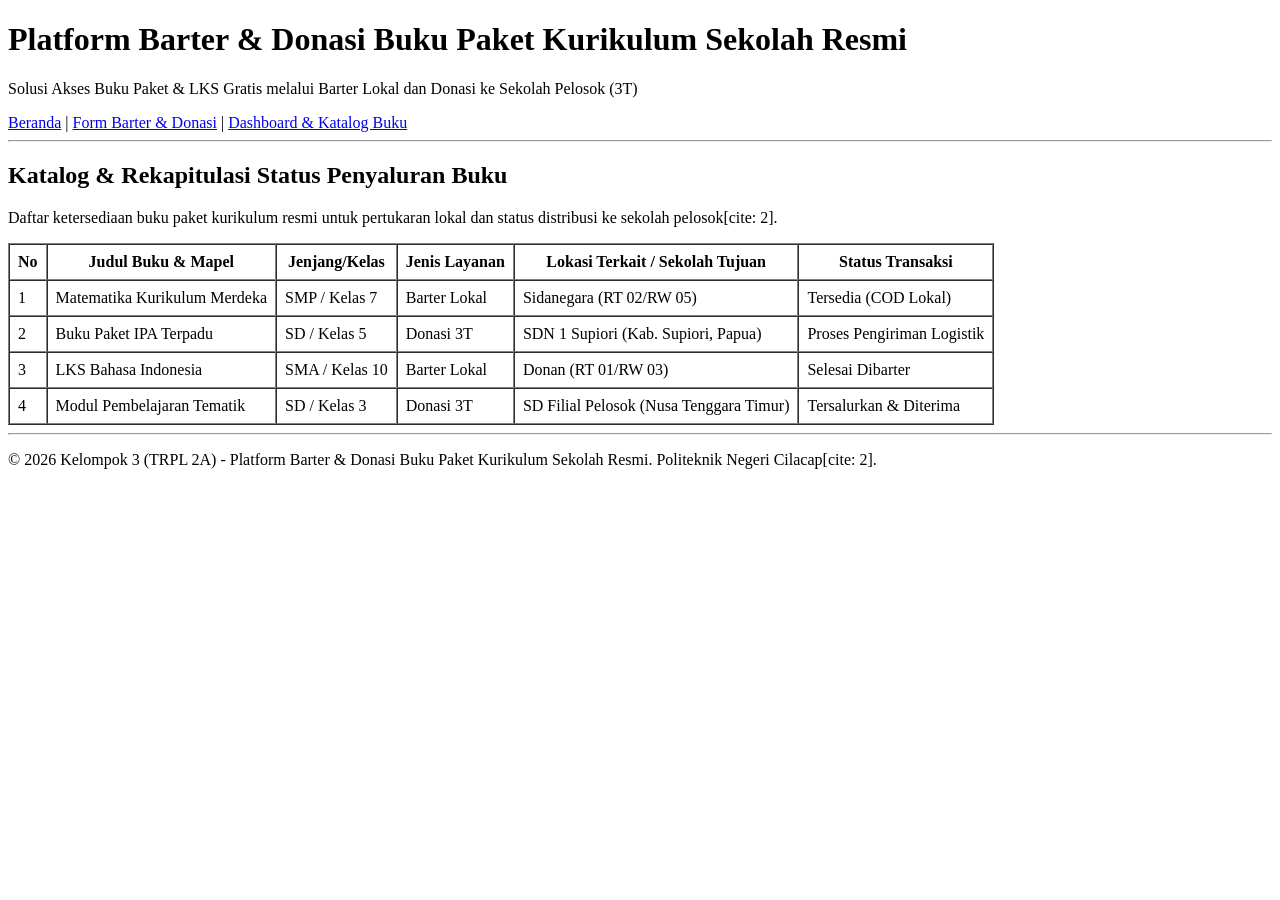
==== dashboard.html @ b44d8a3b "Website" ====
<!DOCTYPE html>
<html lang="id">
<head>
    <meta charset="UTF-8">
    <meta name="viewport" content="width=device-width, initial-scale=1.0">
    <title>Dashboard - Platform Buku Kurikulum</title>
</head>
<body>
    <!-- Header Utama Sistem -->
    <header>
        <h1>Platform Barter & Donasi Buku Paket Kurikulum Sekolah Resmi</h1>
        <p>Solusi Akses Buku Paket & LKS Gratis melalui Barter Lokal dan Donasi ke Sekolah Pelosok (3T)</p>
    </header>

    <!-- Navigasi Utama -->
    <nav>
        <a href="index.html">Beranda</a> | 
        <a href="form_barter_donasi.html">Form Barter & Donasi</a> | 
        <a href="dashboard.html">Dashboard & Katalog Buku</a>
    </nav>

    <hr>

    <!-- Konten Utama (Dashboard & Tabel Data) -->
    <main>
        <section>
            <h2>Katalog & Rekapitulasi Status Penyaluran Buku</h2>
            <p>Daftar ketersediaan buku paket kurikulum resmi untuk pertukaran lokal dan status distribusi ke sekolah pelosok[cite: 2].</p>

            <table border="1" cellpadding="8" cellspacing="0">
                <thead>
                    <tr>
                        <th>No</th>
                        <th>Judul Buku & Mapel</th>
                        <th>Jenjang/Kelas</th>
                        <th>Jenis Layanan</th>
                        <th>Lokasi Terkait / Sekolah Tujuan</th>
                        <th>Status Transaksi</th>
                    </tr>
                </thead>
                <tbody>
                    <tr>
                        <td>1</td>
                        <td>Matematika Kurikulum Merdeka</td>
                        <td>SMP / Kelas 7</td>
                        <td>Barter Lokal</td>
                        <td>Sidanegara (RT 02/RW 05)</td>
                        <td>Tersedia (COD Lokal)</td>
                    </tr>
                    <tr>
                        <td>2</td>
                        <td>Buku Paket IPA Terpadu</td>
                        <td>SD / Kelas 5</td>
                        <td>Donasi 3T</td>
                        <td>SDN 1 Supiori (Kab. Supiori, Papua)</td>
                        <td>Proses Pengiriman Logistik</td>
                    </tr>
                    <tr>
                        <td>3</td>
                        <td>LKS Bahasa Indonesia</td>
                        <td>SMA / Kelas 10</td>
                        <td>Barter Lokal</td>
                        <td>Donan (RT 01/RW 03)</td>
                        <td>Selesai Dibarter</td>
                    </tr>
                    <tr>
                        <td>4</td>
                        <td>Modul Pembelajaran Tematik</td>
                        <td>SD / Kelas 3</td>
                        <td>Donasi 3T</td>
                        <td>SD Filial Pelosok (Nusa Tenggara Timur)</td>
                        <td>Tersalurkan & Diterima</td>
                    </tr>
                </tbody>
            </table>
        </section>
    </main>

    <hr>

    <!-- Catatan Kaki (Footer) -->
    <footer>
        <p>&copy; 2026 Kelompok 3 (TRPL 2A) - Platform Barter & Donasi Buku Paket Kurikulum Sekolah Resmi. Politeknik Negeri Cilacap[cite: 2].</p>
    </footer>
</body>
</html>
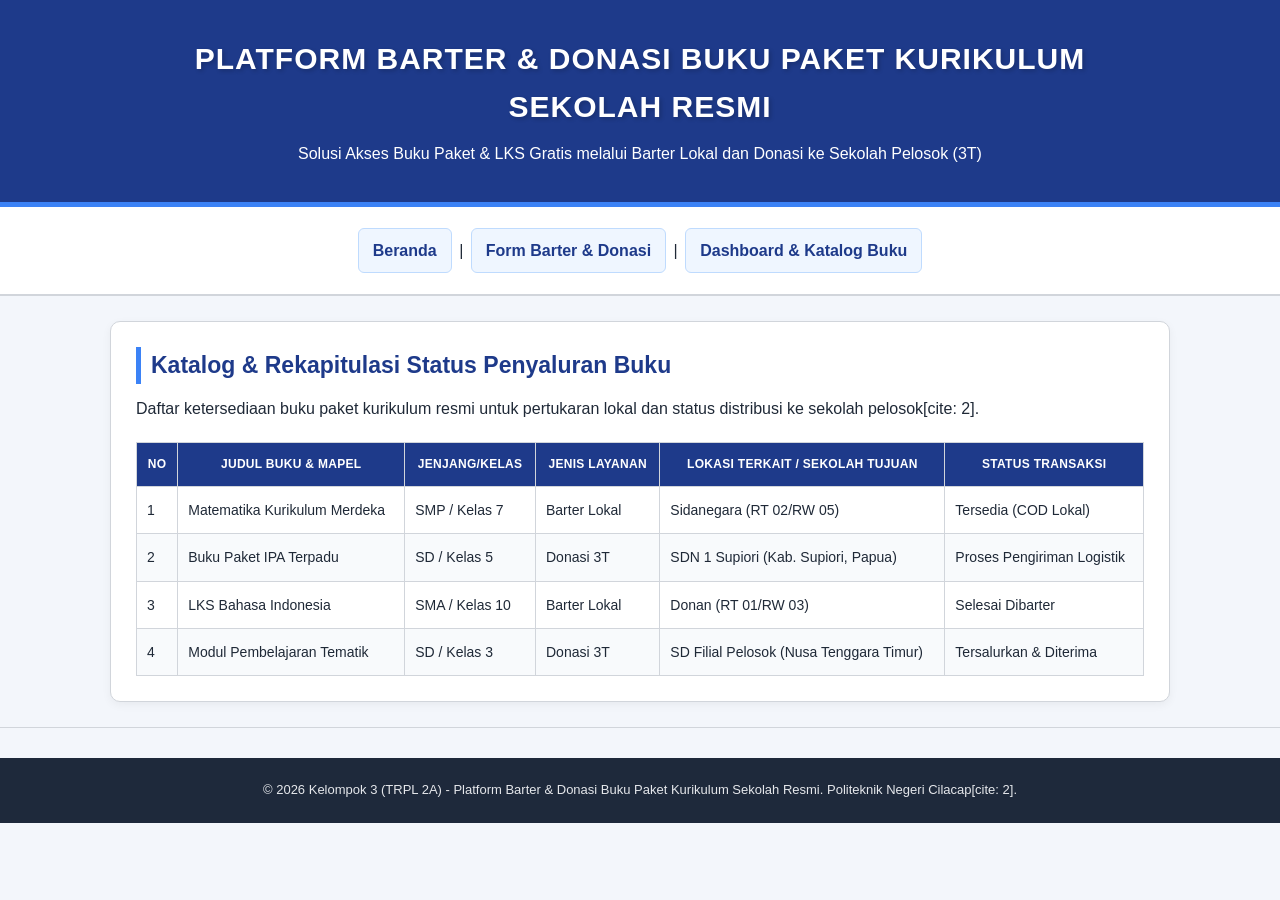
==== commit 0f782356: "Initial commit: Tambah berkas proyek platform barter dan donasi buku" ====
--- a/dashboard.html
+++ b/dashboard.html
@@ -4,6 +4,7 @@
     <meta charset="UTF-8">
     <meta name="viewport" content="width=device-width, initial-scale=1.0">
     <title>Dashboard - Platform Buku Kurikulum</title>
+    <link rel="stylesheet" href="style.css">
 </head>
 <body>
     <!-- Header Utama Sistem -->
--- a/style.css
+++ b/style.css
@@ -0,0 +1,462 @@
+/* =========================================================
+   STYLE.CSS
+   Platform Barter & Donasi Buku
+   P4 - CSS Dasar
+   P5 - CSS Layout & Responsive Design
+   ========================================================= */
+
+/* =========================
+   1. CSS RESET & BOX MODEL
+   ========================= */
+
+* {
+    box-sizing: border-box;
+    margin: 0;
+    padding: 0;
+}
+
+html {
+    scroll-behavior: smooth;
+}
+
+body {
+    background-color: #f3f6fb;
+    color: #1f2937;
+    font-family: Arial, Helvetica, sans-serif;
+    line-height: 1.6;
+}
+
+
+/* =========================
+   2. HEADER
+   ========================= */
+
+header {
+    background-color: #1e3a8a;
+    color: #ffffff;
+    text-align: center;
+    padding: 35px 25px;
+    border-bottom: 5px solid #3b82f6;
+}
+
+header h1 {
+    max-width: 950px;
+    margin: 0 auto 10px;
+    font-size: 30px;
+    text-transform: uppercase;
+    letter-spacing: 1px;
+    text-shadow: 2px 2px 4px rgba(0, 0, 0, 0.20);
+}
+
+header p {
+    max-width: 850px;
+    margin: 0 auto;
+    font-size: 16px;
+}
+
+
+/* =========================
+   3. NAVIGASI
+   ========================= */
+
+nav {
+    background-color: #ffffff;
+    text-align: center;
+    padding: 18px 15px;
+    border-bottom: 1px solid #d1d5db;
+}
+
+nav a {
+    display: inline-block;
+    color: #1e3a8a;
+    text-decoration: none;
+    font-weight: bold;
+    padding: 9px 14px;
+    margin: 3px;
+    border: 1px solid #bfdbfe;
+    border-radius: 6px;
+    background-color: #eff6ff;
+    transition: 0.2s ease;
+}
+
+nav a:hover {
+    color: #ffffff;
+    background-color: #2563eb;
+    border-color: #2563eb;
+}
+
+
+/* =========================
+   4. PEMISAH HR
+   ========================= */
+
+hr {
+    border: 0;
+    border-top: 1px solid #d1d5db;
+}
+
+
+/* =========================
+   5. KONTEN UTAMA
+   ========================= */
+
+main {
+    width: 100%;
+    max-width: 1100px;
+    margin: 25px auto;
+    padding: 0 20px;
+}
+
+section {
+    background-color: #ffffff;
+    border: 1px solid #d1d5db;
+    border-radius: 10px;
+    padding: 25px;
+    margin-bottom: 20px;
+    box-shadow: 0 3px 10px rgba(0, 0, 0, 0.05);
+}
+
+h2 {
+    color: #1e3a8a;
+    font-size: 23px;
+    margin-bottom: 12px;
+    border-left: 5px solid #3b82f6;
+    padding-left: 10px;
+}
+
+p {
+    margin-bottom: 12px;
+}
+
+
+/* =========================
+   6. LIST FITUR
+   ========================= */
+
+ul {
+    padding-left: 25px;
+}
+
+li {
+    margin-bottom: 10px;
+}
+
+li strong {
+    color: #1e3a8a;
+}
+
+
+/* =========================
+   7. FORM
+   Sesuai struktur form_barter_donasi.html
+   ========================= */
+
+form {
+    width: 100%;
+    max-width: 750px;
+    margin: 20px auto;
+}
+
+/* Flexbox untuk pengelompokan form */
+fieldset {
+    border: 2px solid #bfdbfe;
+    border-radius: 10px;
+    padding: 20px;
+    margin-bottom: 20px;
+    background-color: #f8fbff;
+}
+
+legend {
+    color: #1e3a8a;
+    background-color: #ffffff;
+    border: 1px solid #bfdbfe;
+    border-radius: 6px;
+    padding: 5px 12px;
+    font-weight: bold;
+}
+
+fieldset p {
+    margin-bottom: 16px;
+}
+
+label {
+    display: inline-block;
+    color: #374151;
+    font-weight: bold;
+    margin-bottom: 5px;
+}
+
+/* Semua input dan select */
+input[type="text"],
+input[type="tel"],
+input[type="number"],
+input[type="file"],
+select,
+textarea {
+    width: 100%;
+    max-width: 100%;
+    padding: 10px 12px;
+    border: 1px solid #9ca3af;
+    border-radius: 6px;
+    background-color: #ffffff;
+    color: #1f2937;
+    font-family: inherit;
+    font-size: 14px;
+}
+
+/* Menghilangkan efek size HTML agar responsif */
+input[type="text"],
+input[type="tel"],
+input[type="number"] {
+    height: 42px;
+}
+
+textarea {
+    resize: vertical;
+    min-height: 110px;
+}
+
+input:focus,
+select:focus,
+textarea:focus {
+    outline: none;
+    border-color: #3b82f6;
+    box-shadow: 0 0 0 3px rgba(59, 130, 246, 0.12);
+}
+
+/* Flexbox untuk tombol */
+form > p:last-child {
+    display: flex;
+    justify-content: center;
+    align-items: center;
+    gap: 12px;
+    margin-top: 10px;
+}
+
+button {
+    border: none;
+    border-radius: 6px;
+    padding: 11px 20px;
+    font-family: inherit;
+    font-size: 14px;
+    font-weight: bold;
+    cursor: pointer;
+    transition: 0.2s ease;
+}
+
+button[type="submit"] {
+    background-color: #2563eb;
+    color: #ffffff;
+}
+
+button[type="submit"]:hover {
+    background-color: #1d4ed8;
+}
+
+button[type="reset"] {
+    background-color: #e5e7eb;
+    color: #374151;
+}
+
+button[type="reset"]:hover {
+    background-color: #d1d5db;
+}
+
+
+/* =========================
+   8. DASHBOARD / TABEL
+   ========================= */
+
+table {
+    width: 100%;
+    border-collapse: collapse;
+    margin-top: 20px;
+    background-color: #ffffff;
+    font-size: 14px;
+}
+
+/* Override atribut border HTML */
+table,
+th,
+td {
+    border: 1px solid #d1d5db;
+}
+
+th {
+    background-color: #1e3a8a;
+    color: #ffffff;
+    padding: 12px 10px;
+    text-align: center;
+    text-transform: uppercase;
+    font-size: 12px;
+    letter-spacing: 0.3px;
+}
+
+td {
+    padding: 12px 10px;
+    vertical-align: top;
+}
+
+tbody tr:nth-child(even) {
+    background-color: #f8fafc;
+}
+
+tbody tr:hover {
+    background-color: #eff6ff;
+}
+
+
+/* =========================
+   9. DASHBOARD GRID
+   Untuk diterapkan jika dashboard
+   dibungkus .dashboard-grid
+   ========================= */
+
+.dashboard-grid {
+    display: grid;
+    grid-template-columns: 220px auto;
+    gap: 20px;
+    max-width: 1200px;
+    margin: 20px auto;
+    padding: 0 20px;
+}
+
+.dashboard-grid > header,
+.dashboard-grid > footer {
+    grid-column: 1 / 3;
+}
+
+.dashboard-grid aside {
+    background-color: #ffffff;
+    border: 1px solid #d1d5db;
+    border-radius: 8px;
+    padding: 15px;
+}
+
+.dashboard-grid main {
+    max-width: none;
+    margin: 0;
+    padding: 0;
+}
+
+
+/* =========================
+   10. FOOTER
+   ========================= */
+
+footer {
+    background-color: #1e293b;
+    color: #e5e7eb;
+    text-align: center;
+    padding: 22px 20px;
+    margin-top: 30px;
+}
+
+footer p {
+    margin: 0;
+    font-size: 13px;
+}
+
+
+/* =========================
+   11. RESPONSIVE DESIGN
+   P5
+   ========================= */
+
+@media (max-width: 768px) {
+
+    header {
+        padding: 28px 18px;
+    }
+
+    header h1 {
+        font-size: 23px;
+    }
+
+    header p {
+        font-size: 14px;
+    }
+
+    nav a {
+        display: block;
+        margin: 6px auto;
+        max-width: 350px;
+    }
+
+    main {
+        margin: 20px auto;
+        padding: 0 12px;
+    }
+
+    section {
+        padding: 18px;
+    }
+
+    h2 {
+        font-size: 20px;
+    }
+
+    form {
+        max-width: 100%;
+    }
+
+    fieldset {
+        padding: 15px;
+    }
+
+    form > p:last-child {
+        flex-direction: column;
+    }
+
+    button {
+        width: 100%;
+    }
+
+    /* Grid berubah menjadi satu kolom */
+    .dashboard-grid {
+        grid-template-columns: 1fr;
+        gap: 15px;
+    }
+
+    .dashboard-grid > header,
+    .dashboard-grid > footer {
+        grid-column: 1;
+    }
+
+    /* Tabel dapat digeser horizontal */
+    table {
+        display: block;
+        overflow-x: auto;
+        white-space: nowrap;
+    }
+}
+
+
+@media (max-width: 480px) {
+
+    header h1 {
+        font-size: 19px;
+    }
+
+    header p {
+        font-size: 13px;
+    }
+
+    section {
+        padding: 15px;
+    }
+
+    fieldset {
+        padding: 12px;
+    }
+
+    legend {
+        font-size: 14px;
+    }
+
+    th,
+    td {
+        padding: 8px;
+        font-size: 12px;
+    }
+}
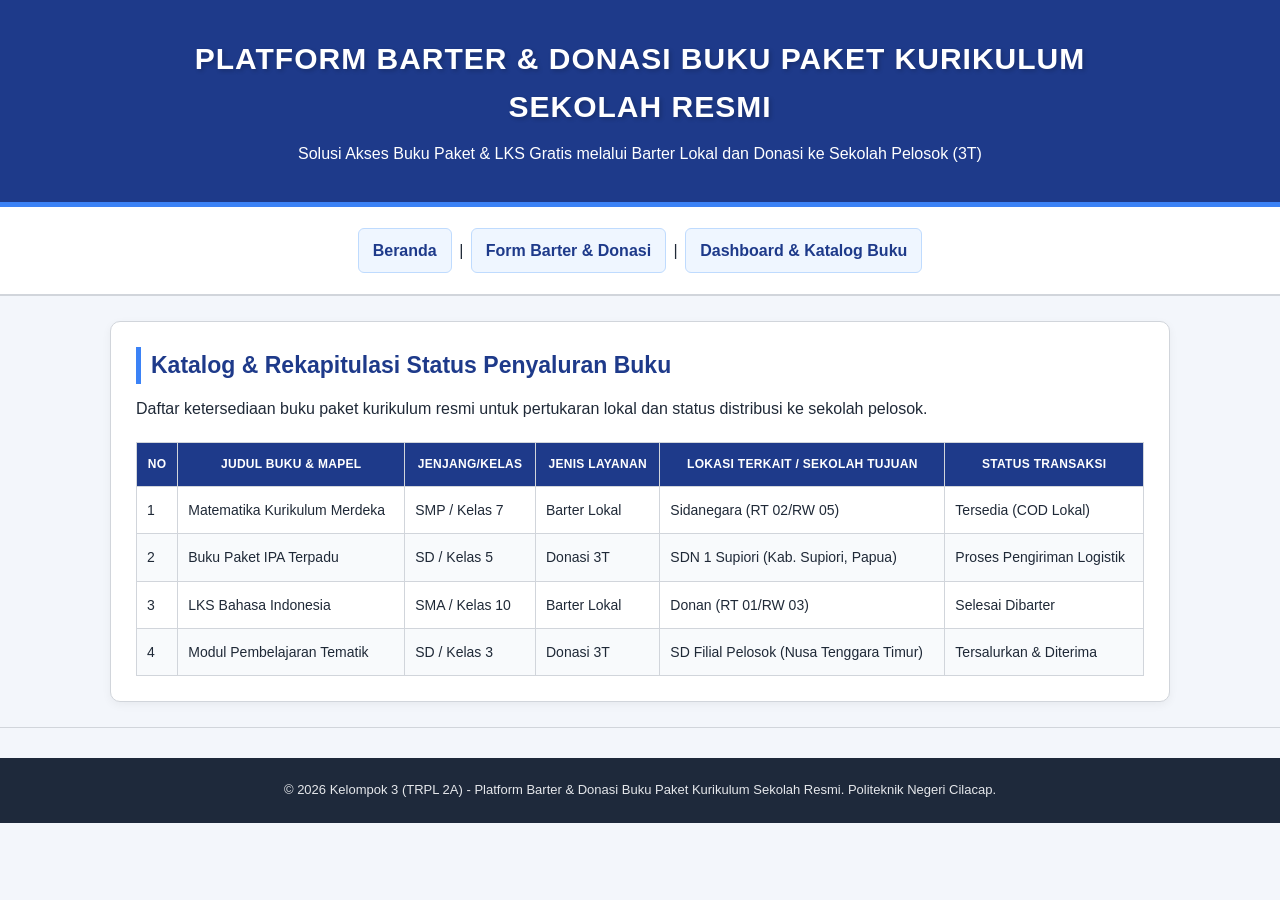
==== commit f6cadfe0: "Merapikan tampilan (typo teks" ====
--- a/dashboard.html
+++ b/dashboard.html
@@ -26,7 +26,7 @@
     <main>
         <section>
             <h2>Katalog & Rekapitulasi Status Penyaluran Buku</h2>
-            <p>Daftar ketersediaan buku paket kurikulum resmi untuk pertukaran lokal dan status distribusi ke sekolah pelosok[cite: 2].</p>
+            <p>Daftar ketersediaan buku paket kurikulum resmi untuk pertukaran lokal dan status distribusi ke sekolah pelosok.</p>
 
             <table border="1" cellpadding="8" cellspacing="0">
                 <thead>
@@ -81,7 +81,7 @@
 
     <!-- Catatan Kaki (Footer) -->
     <footer>
-        <p>&copy; 2026 Kelompok 3 (TRPL 2A) - Platform Barter & Donasi Buku Paket Kurikulum Sekolah Resmi. Politeknik Negeri Cilacap[cite: 2].</p>
+        <p>&copy; 2026 Kelompok 3 (TRPL 2A) - Platform Barter & Donasi Buku Paket Kurikulum Sekolah Resmi. Politeknik Negeri Cilacap.</p>
     </footer>
 </body>
 </html>
--- a/style.css
+++ b/style.css
@@ -227,7 +227,7 @@
 /* Flexbox untuk tombol */
 form > p:last-child {
     display: flex;
-    justify-content: center;
+    justify-content: left;
     align-items: center;
     gap: 12px;
     margin-top: 10px;
@@ -459,4 +459,4 @@
         padding: 8px;
         font-size: 12px;
     }
-}+}
